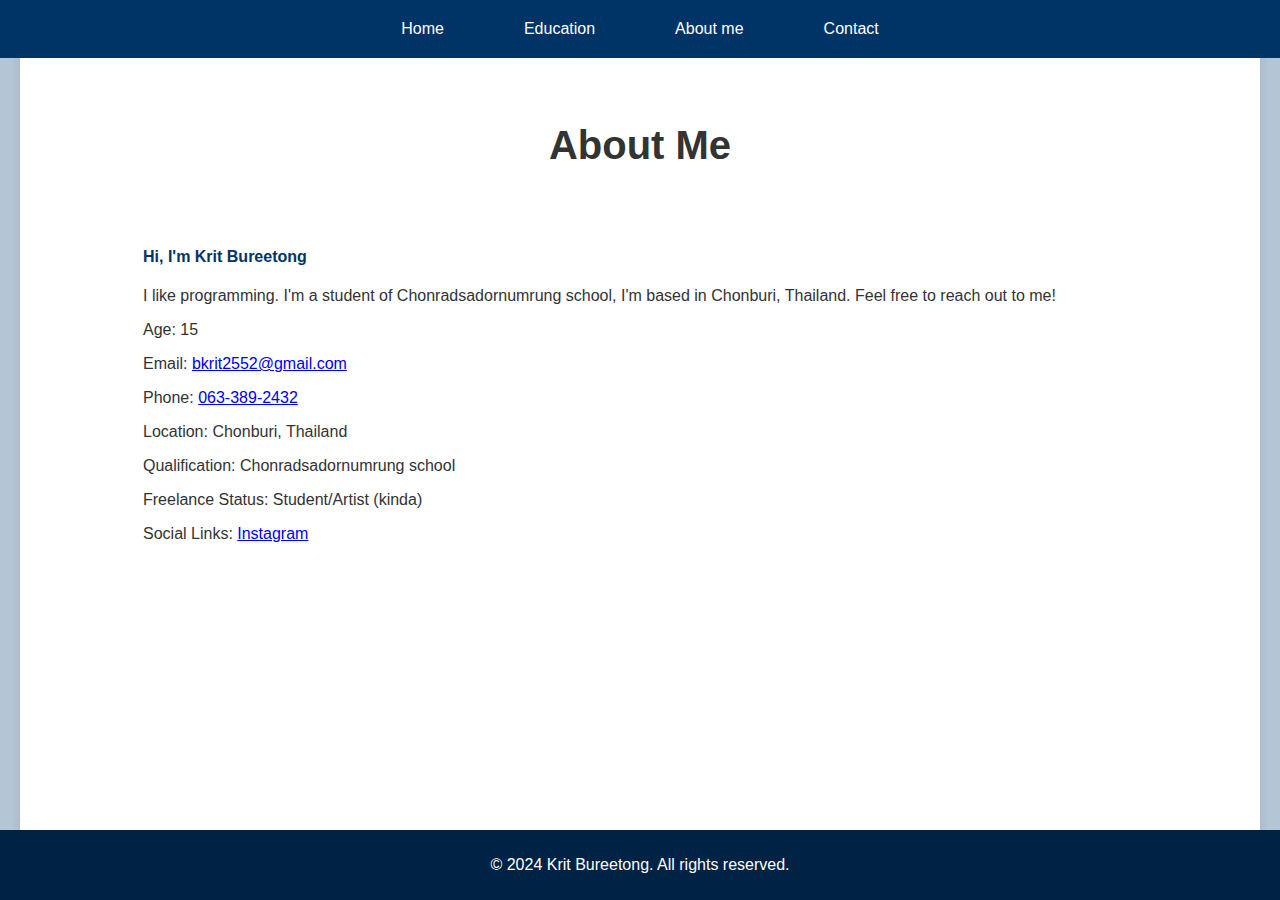
==== about.html @ ff932756 "rework" ====
<!DOCTYPE html>
<html lang="en">
<head>
  <meta charset="UTF-8">
  <meta name="viewport" content="width=device-width, initial-scale=1.0">
  <title>Krit Bureetong - About</title>
  <link rel="stylesheet" href="css/style.css">
  <link rel="stylesheet" href="css/color-1.css" id="theme-link" />
</head>
<body>
  <!-- ===== Main Container Start ===== -->
  <div class="main-container">
    <!-- ===== Header Start ===== -->
    <header class="header">
      <nav class="navbar">
        <ul>
          <li><a href="index.html">Home</a></li>
          <li><a href="education.html">Education</a></li>
          <li><a href="about.html">About me</a></li>
          <li><a href="contact.html">Contact</a></li>
        </ul>
      </nav>
    </header>
    <!-- ===== Header End ===== -->

    <!-- ===== About Section Start ===== -->
    <section class="about section" id="about">
      <div class="container">
        <div class="row">
          <div class="section-title padd-15">
            <h2>About Me</h2>
          </div>
        </div>
        <div class="row">
          <div class="about-inner padd-15">
            <div class="bio-text">
              <h4>Hi, I'm Krit Bureetong</h4>
              <p>I like programming. I'm a student of Chonradsadornumrung school, I'm based in Chonburi, Thailand. Feel free to reach out to me!</p>
              <p>Age: 15</p>
              <p>Email: <a href="mailto:bkrit2552@gmail.com">bkrit2552@gmail.com</a></p>
              <p>Phone: <a href="tel:063-389-2432">063-389-2432</a></p>
              <p>Location: Chonburi, Thailand</p>
              <p>Qualification: Chonradsadornumrung school</p>
              <p>Freelance Status: Student/Artist (kinda)</p>
              <p>Social Links: <a href="https://www.instagram.com/link_0taku/" target="_blank">Instagram</a></p>
            </div>
          </div>
        </div>
        <!-- White Rectangle under the About Section content -->
        <div class="white-rectangle"></div>
      </div>
    </section>
    <!-- ===== About Section End ===== -->
  </div>
  <!-- ===== Main Container End ===== -->

  <!-- ===== Footer Start ===== -->
  <footer class="footer">
    <div class="container">
      <p>&copy; 2024 Krit Bureetong. All rights reserved.</p>
    </div>
  </footer>
  <!-- ===== Footer End ===== -->
</body>
</html>
---- css/style.css ----
/* Default styles */
body {
    margin: 0;
    font-family: Arial, sans-serif;
    color: #333;
    background-color: #96b9c7;
    overflow-x: hidden; /* Prevent horizontal scrolling */
    min-height: 100vh; /* Ensure body takes at least the full viewport height */
    display: flex;
    flex-direction: column; /* Align footer at the bottom */
}

/* Header and Navbar */
.header {
    background-color: #333;
    color: #fff;
    width: 100%;
    margin: 0;
    padding: 0;
}

.navbar {
    display: flex;
    justify-content: center;
    padding: 10px 0;
}

.navbar ul {
    list-style: none;
    margin: 0;
    padding: 0;
    display: flex;
}

.navbar ul li {
    margin: 0 25px; /* Increase spacing between items */
}

.navbar ul li a {
    color: #fff;
    text-decoration: none;
    display: block; /* Ensures padding and hover effects work correctly */
    padding: 10px 15px; /* Added padding to ensure the clickable area is larger */
    transition: background-color 0.3s ease; /* Smooth transition for background color */
}

.navbar ul li a:hover {
    background-color: #555; /* Gray background on hover */
    border-radius: 5px; /* Optional: rounded corners for hover effect */
}

/* Home Section */
.home {
    background: #96b9c7;
    padding: 50px 0;
    box-sizing: border-box;
    position: relative; /* Ensure the positioning context for the white rectangle */
}

/* White Rectangle */
.white-rectangle {
    position: absolute; /* Absolute positioning to overlap the content */
    top: 20px; /* Adjust as needed */
    left: 20px; /* Adjust as needed */
    right: 20px; /* Adjust as needed */
    bottom: 20px; /* Adjust as needed */
    background-color: #fff; /* White background */
    box-shadow: 0 0 10px rgba(0, 0, 0, 0.1); /* Optional: add shadow for better visibility */
    border-radius: 10px; /* Optional: rounded corners */
    z-index: -1; /* Ensure it is above other content */
}

.home-content {
    display: flex;
    align-items: center;
    justify-content: center;
    gap: 40px; /* Increased space between the image and the text */
    flex-wrap: wrap; /* Allows wrapping on smaller screens */
    max-width: 1200px; /* Ensure content doesn't stretch too wide */
    margin: 0 auto; /* Center the content horizontally */
    padding: 0 20px; /* Add padding to ensure space around the content */
    position: relative;
    z-index: 1; /* Ensure content is behind the rectangle */
}

.home-img {
    flex: 1 1 45%; /* Allows the image to take up about 45% of the space */
    max-width: 50%; /* Ensure image does not exceed its container's width */
    box-sizing: border-box; /* Include padding and border in element's total width and height */
}

.home-img img {
    width: 80%; /* Ensure the image scales with its container */
    height: auto; /* Maintain aspect ratio */
    border-radius: 8px; /* Optional: rounded corners */
    display: block; /* Ensures image is treated as block element for centering */
}

.home-text {
    flex: 1 1 45%; /* Allows text to take up about 45% of the space */
    max-width: 500px; /* Adjust as needed */
    text-align: left; /* Align text to the left */
}

.home-text h1 {
    font-size: 2.5em;
    margin-top: 0;
}

.home-text p {
    font-size: 1.2em;
    margin: 20px 0; /* Add space above and below the paragraph */
}

.skills {
    margin-top: 40px; /* Increased space above the skills section */
}

/* Skills Table */
.skills-table {
    width: 100%; /* Make table take up full width */
    border-collapse: collapse; /* Collapse table borders */
}

.skills-table th, .skills-table td {
    padding: 10px; /* Add padding inside cells */
    text-align: left; /* Align text to the left */
    border: 1px solid #000000; /* Add a border around cells */
}

.skills-table th {
    background-color: #ffffff; /* Light background for table headers */
    font-size: 1.3em; /* Slightly larger font size for headers */
}

.skills-table tr:nth-child(even) {
    background-color: #ffffff; /* Alternate row color for better readability */
}

.skills-table tr:hover {
    background-color: #a2c0cc; /* Highlight row on hover */
}

/* Button */
.btn {
    background-color: #333;
    color: #fff;
    padding: 10px 20px;
    text-decoration: none;
    border-radius: 5px;
    cursor: pointer;
    border: none; /* Remove default border */
    display: inline-block; /* Ensures the button's width fits its content */
    margin-top: 20px; /* Add space above the button */
}

.btn:hover {
    background-color: #555;
}

/* Sections */
.section {
    padding: 50px 0;
    box-sizing: border-box; /* Ensure padding is included in width calculation */
}

.container {
    width: 80%;
    margin: 0 auto; /* Center container horizontally */
    flex: 1; /* Allow the container to grow and push footer down */
}

.row {
    display: flex;
    flex-wrap: wrap;
    margin: 0 auto;
    box-sizing: border-box; /* Ensure padding is included in width calculation */
}

/* Padding adjustment */
.padd-15 {
    padding: 15px;
    width: 100%; /* Ensure full width of container */
    box-sizing: border-box; /* Ensure padding is included in width calculation */
}

/* About Section */
.about .bio-text h4 {
    margin-top: 0;
}

/* Contact Section */
.contact {
    position: relative; /* Ensure positioning context for the rectangle */
    padding: 50px 0;
}

.contact-info {
    position: relative; /* Ensure positioning context for the rectangle */
    padding-top: 50px; /* Space for the section title */
}

/* Rectangle Styling */
.contact-rectangle {
    position: absolute; /* Absolute positioning to overlap the content */
    top: 0; /* Align at the top of the contact section */
    left: 0; /* Align at the left of the contact section */
    right: 0; /* Stretch to the right edge of the section */
    bottom: 0; /* Stretch to the bottom edge of the section */
    background-color: #fff; /* White background */
    border-radius: 10px; /* Rounded corners */
    box-shadow: 0 4px 10px rgba(0, 0, 0, 0.1); /* Optional shadow */
    z-index: -1; /* Ensure it is behind the text */
    padding: 20px; /* Add padding inside the rectangle */
    box-sizing: border-box; /* Ensure padding is included in width/height calculation */
}

/* Section Title */
.section-title {
    position: relative; /* Ensure section title is above the rectangle */
    z-index: 1; /* Ensure section title is above the rectangle */
}

/* Contact Info Item */
.contact-info-item {
    position: relative; /* Ensure text is above the rectangle */
    z-index: 1; /* Ensure text is above the rectangle */
    max-width: 800px; /* Adjust as needed */
    margin: 0 auto; /* Center align text */
}

/* Responsive Design */
@media (max-width: 768px) {
    .contact-rectangle {
        left: 5%; /* Adjust for smaller screens */
        width: 90%;
        height: auto; /* Adjust height as needed */
    }
}

.icon {
    font-size: 24px;
}

/* Footer */
.footer {
    background-color: #333;
    color: #fff;
    text-align: center;
    padding: 10px 0;
    width: 100%;
    position: fixed; /* Fixes the footer at the bottom */
    bottom: 0; /* Aligns the footer to the bottom of the viewport */
    left: 0; /* Aligns the footer to the left edge */
    box-sizing: border-box; /* Ensure padding is included in width calculation */
}

/* Form Controls */
.form-control {
    width: 100%;
    padding: 10px;
    margin-bottom: 10px;
    border: 1px solid #ccc;
    border-radius: 5px;
}

.form-group {
    margin-bottom: 15px;
}

/* Specific to Contact Section */
.contact-form {
    background-color: #fff;
    padding: 20px; /* Increased padding for better spacing */
    box-shadow: 0 0 10px rgba(0, 0, 0, 0.1);
    border-radius: 8px;
}

.contact-form .form-control {
    border: 1px solid #ccc;
}

.contact-title {
    font-size: 22px;
    color: #222;
}

.contact-sub-title {
    font-size: 18px;
    color: #666;
}

/* Contact Form Button */
.contact-form .btn {
    padding: 8px 16px; /* Adjust padding to make the button smaller */
    font-size: 14px; /* Adjust font size */
    border-radius: 4px; /* Adjust border radius for a more compact look */
    background-color: #338be9; /* Button background color */
    color: #fff; /* Button text color */
    border: none; /* Remove border */
    cursor: pointer; /* Pointer cursor on hover */
    transition: background-color 0.3s ease; /* Smooth background color transition */
}

.contact-form .btn:hover {
    background-color: #0056b3; /* Darker shade on hover */
}

/* Education Section Title */
.section-title {
    text-align: center; /* Center-align the title */
    margin-bottom: 50px; /* Space below the title */
}

.section-title h2 {
    font-size: 2.5em; /* Adjust the size as needed */
    color: #333; /* Adjust the color as needed */
    margin: 0;
}

/* Education Section */
.education {
    background-color: #fff;
    padding: 50px 0;
    box-sizing: border-box; /* Ensure padding is included in width calculation */
}

.education-inner {
    max-width: 1000px; /* Adjusted to give more space for horizontal layout */
    margin: 0 auto;
    box-sizing: border-box; /* Ensure padding is included in width calculation */
}

.education-items {
    display: flex; /* Aligns items in a horizontal line */
    justify-content: center; /* Centers items horizontally */
    gap: 30px; /* Increased space between items */
    flex-wrap: wrap; /* Allows items to wrap if there's not enough space */
}

.education-col {
    flex: 1 1 45%; /* Adjusts each item to take up approximately 45% of the container */
    box-sizing: border-box; /* Ensures padding and border are included in width calculation */
    text-align: center; /* Centers text and images */
}

.education-col img {
    max-width: 100%; /* Ensures image scales within its container */
    height: auto; /* Maintains aspect ratio */
    border-radius: 8px; /* Optional: rounded corners */
    margin-bottom: 20px; /* Adds space below the images */
}

.education-col h3 {
    font-size: 1.5em;
    color: #333;
    margin: 0 0 10px;
}

.education-col p {
    margin: 5px 0;
    font-size: 1.1em;
}

/* Education Section Images */
.education-inner img {
    max-width: 80%; /* Ensure images do not exceed the width of their container */
    height: auto; /* Maintain aspect ratio */
    border-radius: 8px; /* Optional: rounded corners */
    margin: 0 auto 20px; /* Center images and add some space below */
    display: block; /* Ensure images are treated as block elements for centering */
}

/* Responsive Design */
@media (max-width: 768px) {
    .navbar ul {
        flex-direction: column;
    }

    .navbar ul li {
        margin: 10px 0;
    }

    .container, .home, .section {
        width: 95%;
    }
}
---- css/color-1.css ----
/* Theme color 1 */
body {
    background-color: #b4c5d6; /* Light gray background for better contrast */
}

.header {
    background-color: #003366; /* Dark blue header background */
}

.navbar ul li a {
    color: #ffffff; /* White text for navbar links */
}

.home {
    background: #002244; /* Darker blue for home section background */
    color: #052d3d; /* White text for home section */
}

.about.btn {
    background-color: #003366; /* Dark blue button background in  section */
}

.about .bio-text h4 {
    color: #003366; /* Dark blue color for headings in about section */
}

.contact-info-item .icon {
    color: #003366; /* Dark blue color for contact icons */
}

.footer {
    background-color: #002244; /* Darker blue for footer background */
}

.btn {
    background-color: #003366; /* Dark blue button background */
}
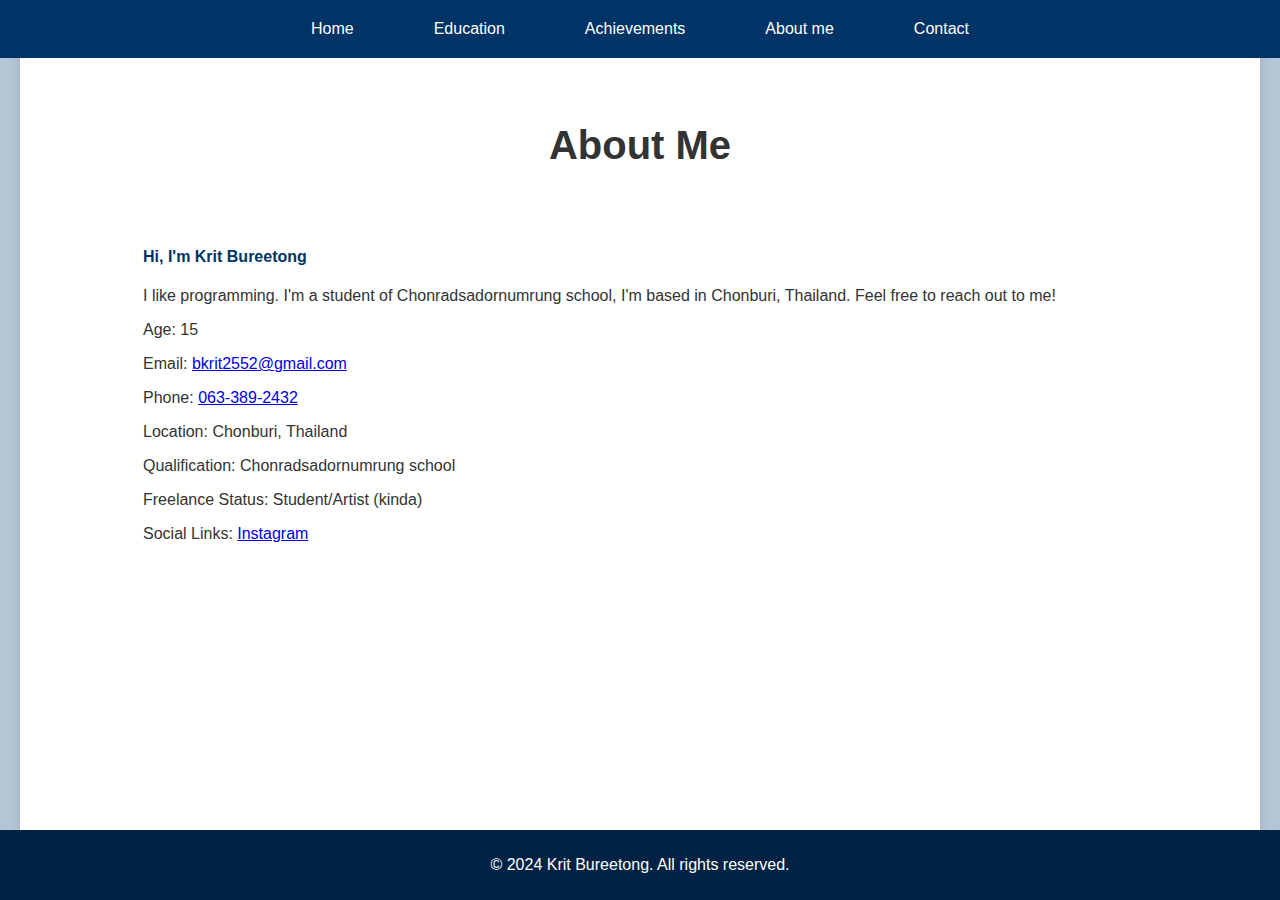
==== commit 24f41806: "updated" ====
--- a/about.html
+++ b/about.html
@@ -8,22 +8,18 @@
   <link rel="stylesheet" href="css/color-1.css" id="theme-link" />
 </head>
 <body>
-  <!-- ===== Main Container Start ===== -->
   <div class="main-container">
-    <!-- ===== Header Start ===== -->
     <header class="header">
       <nav class="navbar">
         <ul>
           <li><a href="index.html">Home</a></li>
           <li><a href="education.html">Education</a></li>
+          <li><a href="achievements.html">Achievements</a></li>
           <li><a href="about.html">About me</a></li>
           <li><a href="contact.html">Contact</a></li>
         </ul>
       </nav>
     </header>
-    <!-- ===== Header End ===== -->
-
-    <!-- ===== About Section Start ===== -->
     <section class="about section" id="about">
       <div class="container">
         <div class="row">
@@ -46,20 +42,14 @@
             </div>
           </div>
         </div>
-        <!-- White Rectangle under the About Section content -->
         <div class="white-rectangle"></div>
       </div>
     </section>
-    <!-- ===== About Section End ===== -->
   </div>
-  <!-- ===== Main Container End ===== -->
-
-  <!-- ===== Footer Start ===== -->
   <footer class="footer">
     <div class="container">
       <p>&copy; 2024 Krit Bureetong. All rights reserved.</p>
     </div>
   </footer>
-  <!-- ===== Footer End ===== -->
 </body>
 </html>--- a/css/style.css
+++ b/css/style.css
@@ -385,3 +385,152 @@
         width: 95%;
     }
 }
+
+/* Achievements Section */
+.achievements {
+    padding: 50px 0;
+}
+
+.achievement-items {
+    display: flex;
+    flex-wrap: wrap;
+    gap: 20px;
+}
+
+.achievement-item {
+    background-color: #fff;
+    border-radius: 8px;
+    box-shadow: 0 4px 8px rgba(0, 0, 0, 0.1);
+    overflow: hidden;
+}
+
+.achievement-content {
+    padding: 20px;
+    text-align: center;
+}
+
+.achievement-image {
+    width: 100%;
+    height: auto;
+    border-bottom: 2px solid #003366; /* Optional: Border for image */
+}
+
+.achievement-title {
+    font-size: 18px;
+    color: #003366;
+    margin-top: 15px;
+}
+
+.achievement-description {
+    font-size: 14px;
+    color: #666;
+    margin-top: 10px;
+}
+
+/* Achievements Section */
+.achievements {
+    padding: 50px 0;
+    position: relative; /* Make the achievements section a positioning context */
+}
+
+.achievements-title {
+    position: relative; /* Ensure the title is positioned above the rectangle */
+    z-index: 1; /* Ensure the title is above the rectangle */
+    text-align: center; /* Center-align the title */
+    font-size: 2.5em; /* Adjust font size as needed */
+    margin-bottom: 20px; /* Space below the title */
+    color: #003366; /* Title text color */
+}
+
+/* White Rectangle Under Achievements Title */
+.achievements-rectangle {
+    position: absolute; /* Absolute positioning to place it behind the title */
+    top: 40px; /* Adjust based on where you want the rectangle to appear */
+    left: 0; /* Full width padding */
+    right: 0; /* Full width padding */
+    height: 80px; /* Adjust height as needed */
+    background-color: #fff; /* White background */
+    border-radius: 10px; /* Optional: rounded corners */
+    box-shadow: 0 0 10px rgba(0, 0, 0, 0.1); /* Optional: subtle shadow */
+    z-index: 0; /* Ensure it is behind the title */
+}
+
+/* Achievements Section */
+.achievements {
+    padding: 50px 0;
+    position: relative; /* Make the achievements section a positioning context */
+}
+
+.achievements-title {
+    position: relative; /* Ensure the title is positioned above the rectangle */
+    z-index: 1; /* Ensure the title is above the rectangle */
+    text-align: center; /* Center-align the title */
+    font-size: 2.5em; /* Adjust font size as needed */
+    margin-bottom: 20px; /* Space below the title */
+    color: #003366; /* Title text color */
+}
+
+/* White Rectangle Under Achievements Title */
+.achievements-rectangle {
+    position: absolute; /* Absolute positioning to place it behind the title */
+    top: 40px; /* Adjust based on where you want the rectangle to appear */
+    left: 0; /* Full width padding */
+    right: 0; /* Full width padding */
+    height: 80px; /* Adjust height as needed */
+    background-color: #fff; /* White background */
+    border-radius: 10px; /* Optional: rounded corners */
+    box-shadow: 0 0 10px rgba(0, 0, 0, 0.1); /* Optional: subtle shadow */
+    z-index: 0; /* Ensure it is behind the title */
+}
+
+/* Achievements Grid Layout */
+.achievement-items {
+    display: grid;
+    grid-template-columns: repeat(3, 1fr); /* 3 columns */
+    gap: 20px; /* Space between items */
+    justify-items: center; /* Center each item */
+}
+
+/* Achievement images */
+.achievement-content img {
+    width: 80%; /* Adjust image size */
+    height: auto;
+    border-radius: 8px;
+    transition: transform 0.3s ease; /* Smooth transition for the hover effect */
+}
+
+/* Hover effect: expand image */
+.achievement-content img:hover {
+    transform: scale(1.05); /* Slightly scale up the image on hover */
+}
+
+/* Center second row with two items */
+.achievement-items .achievement-item:nth-child(4),
+.achievement-items .achievement-item:nth-child(5) {
+    grid-column: span 1;
+    justify-self: center; /* Ensures the items are centered horizontally */
+}
+
+/* Responsive design adjustments */
+@media (max-width: 1024px) {
+    .achievement-items {
+        grid-template-columns: repeat(2, 1fr); /* 2 columns for medium screens */
+    }
+
+    /* For the case when there are only 2 items in the second row, center them */
+    .achievement-items .achievement-item:nth-child(4),
+    .achievement-items .achievement-item:nth-child(5) {
+        grid-column: span 1;
+        justify-self: center; /* Centers items on the second row */
+    }
+}
+
+@media (max-width: 768px) {
+    .achievement-items {
+        grid-template-columns: 1fr; /* Single column for small screens */
+    }
+
+    .achievement-items .achievement-item {
+        justify-self: center; /* Center single column items */
+    }
+}